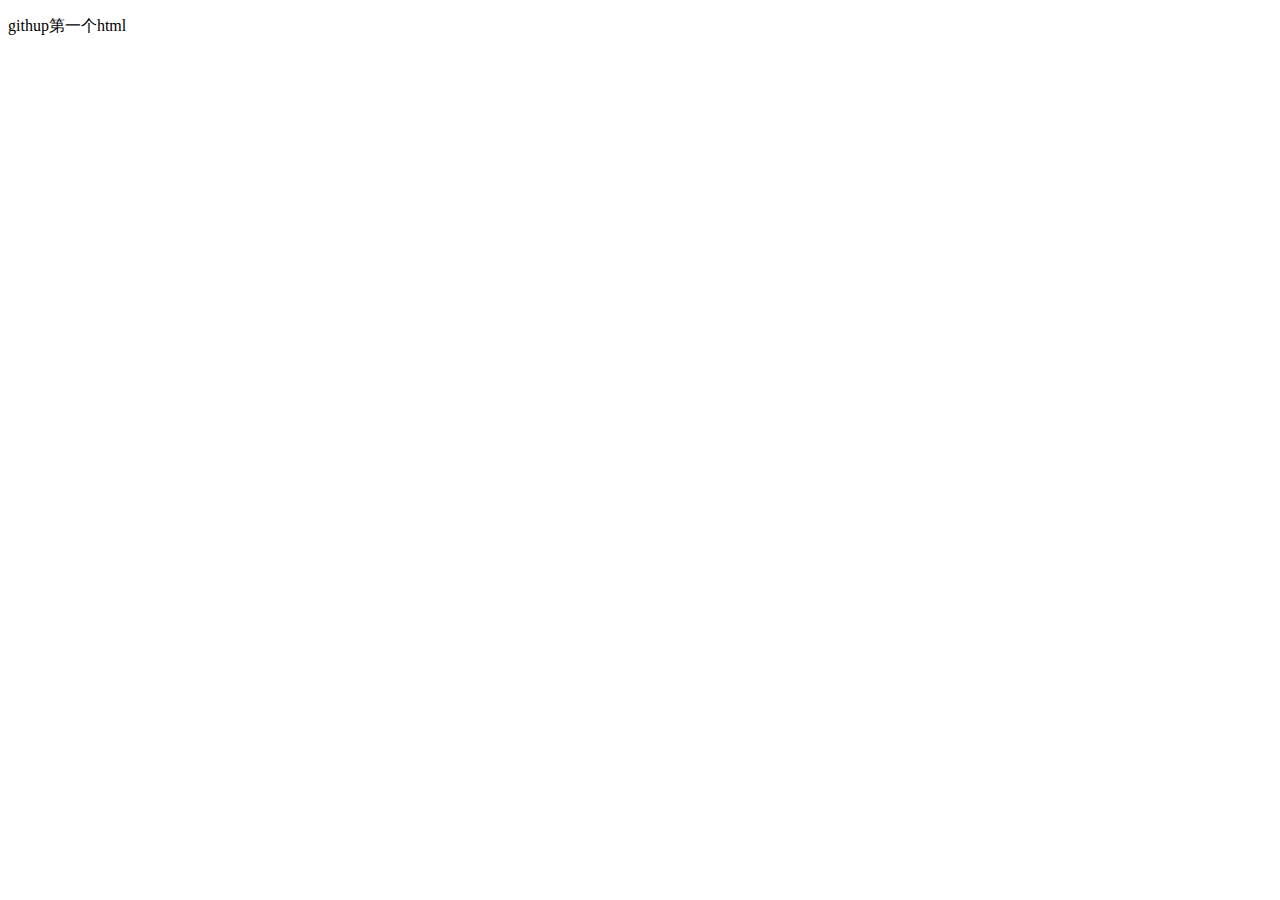
==== index.html @ b4a0de87 "第二个githup" ====
<!DOCTYPE html>
<html lang="en">
<head>
    <meta charset="UTF-8">
    <meta name="viewport" content="width=device-width, initial-scale=1.0">
    <title>Document</title>
</head>
<body>
    <p>githup第一个html</p>
</body>
</html>
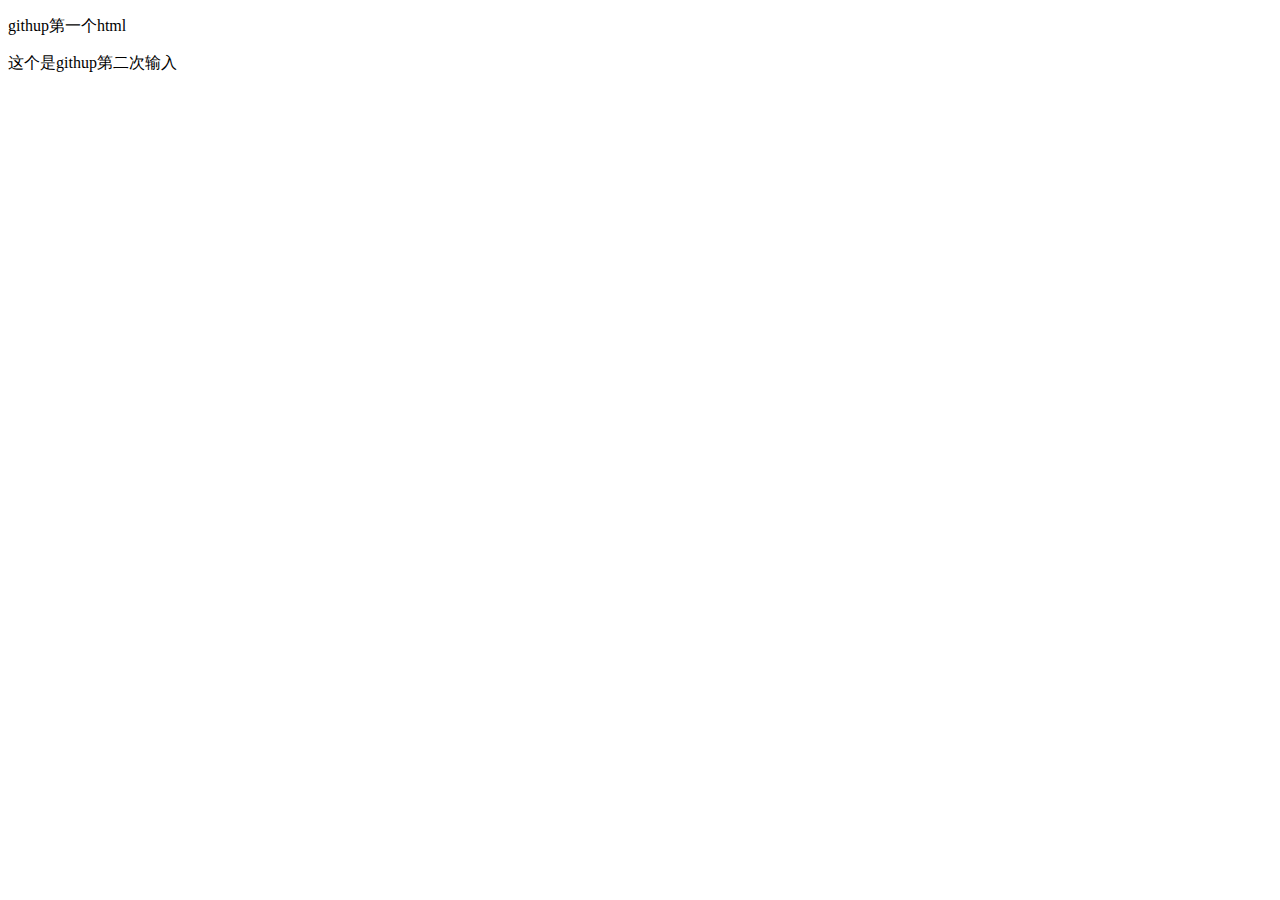
==== commit c8a7ca40: "猪八戒" ====
--- a/index.html
+++ b/index.html
@@ -7,5 +7,6 @@
 </head>
 <body>
     <p>githup第一个html</p>
+    <div>这个是githup第二次输入</div>
 </body>
 </html>